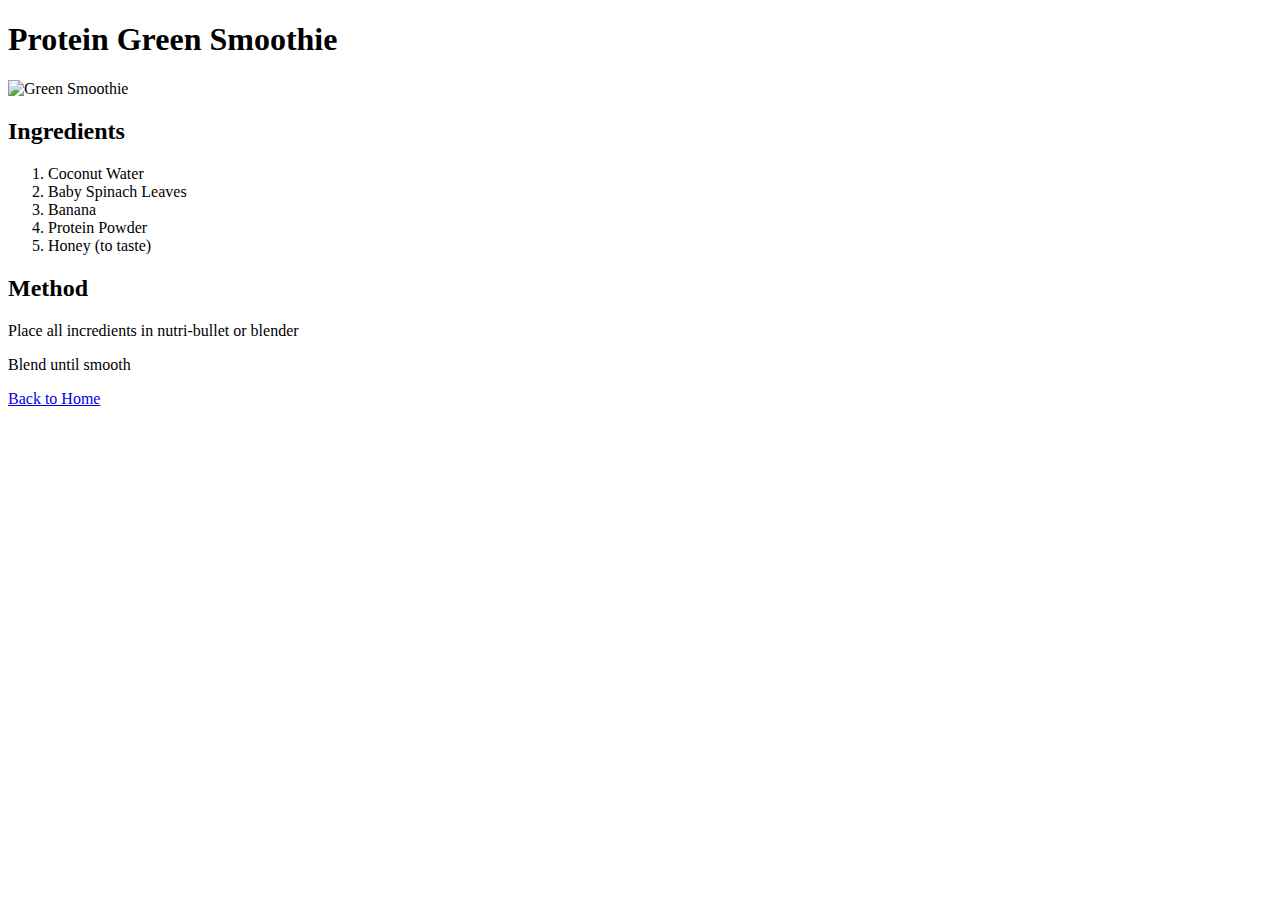
==== recipes/smoothie.html @ 3334b99f "Final version - added smoothie recipe" ====
<!DOCTYPE html>
<html lang="en">
<head>
    <meta charset="UTF-8">
    <meta name="viewport" content="width=<device-width>, initial-scale=1.0">
    <title>Protein Green Smoothie</title>
</head>
<body>
    <h1>Protein Green Smoothie</h1>
    <img height="400" alt="Green Smoothie" src="../images/smoothie.jpeg">
    <h2>Ingredients</h2>
    <ol>
        <li>Coconut Water</li>
        <li>Baby Spinach Leaves</li>
        <li>Banana</li>
        <li>Protein Powder</li>
        <li>Honey (to taste)</li>
    </ol>
    <h2>Method</h2>
    <p>Place all incredients in nutri-bullet or blender</p>
    <p>Blend until smooth</p>
    <p><a href="../index.html">Back to Home</a></p>
</body>
</html>
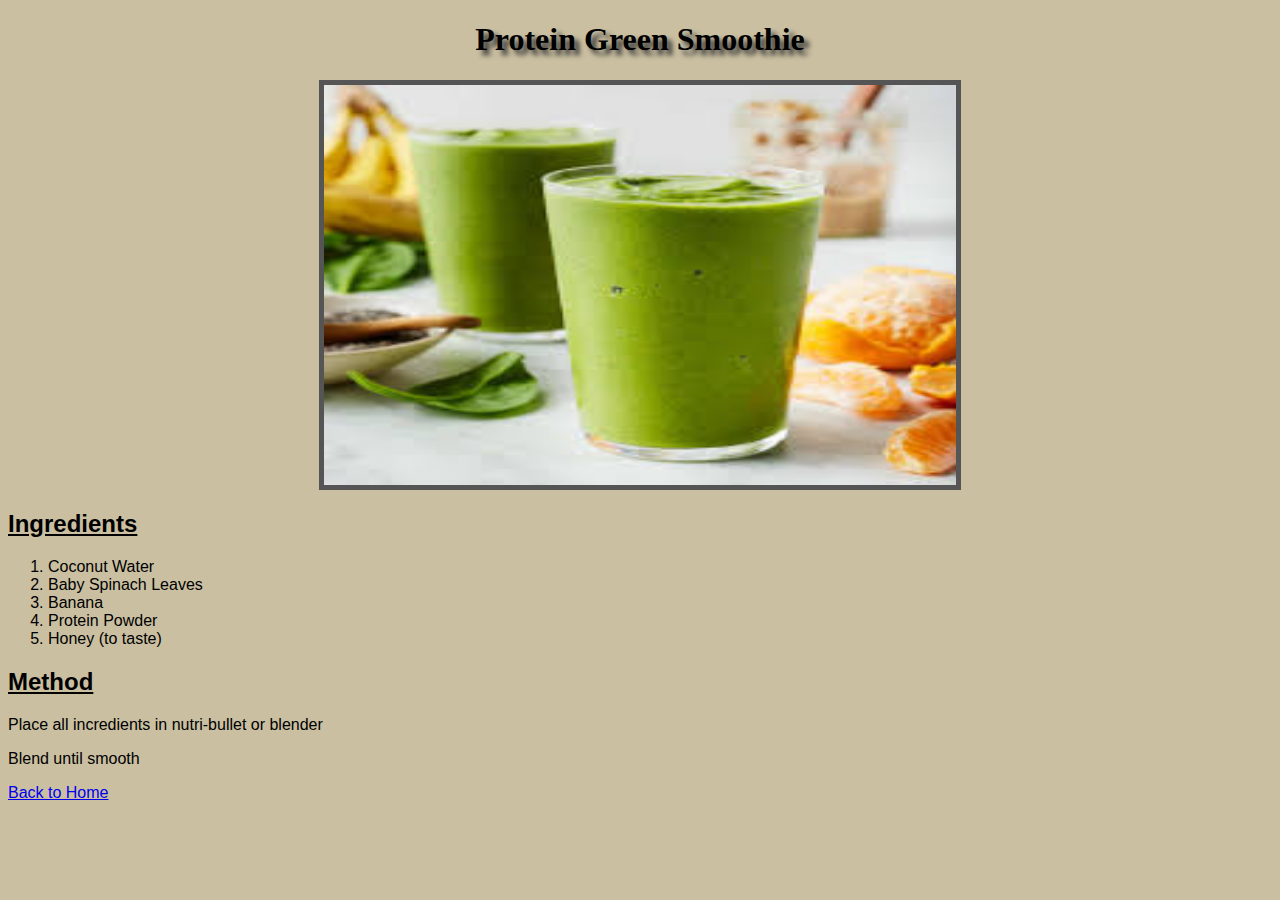
==== commit 97a0e89d: "Added css styling to all pages" ====
--- a/recipes/smoothie.html
+++ b/recipes/smoothie.html
@@ -4,6 +4,7 @@
     <meta charset="UTF-8">
     <meta name="viewport" content="width=<device-width>, initial-scale=1.0">
     <title>Protein Green Smoothie</title>
+    <link rel="stylesheet" href="../style.css">
 </head>
 <body>
     <h1>Protein Green Smoothie</h1>
--- a/style.css
+++ b/style.css
@@ -0,0 +1,27 @@
+* {
+    font-family: sans-serif;
+    background-color: #cabfa1;
+}
+
+h1 {
+    font-family: Garamond;
+    text-shadow: 5px 5px 5px #333333;
+    text-align: center;
+}
+
+h2 {
+    text-decoration-line: underline;
+    font-weight: bold;
+}
+
+img {
+        display: block;
+        margin-left: auto;
+        margin-right: auto;
+        width: 50%;
+        border: 5px solid #555;
+}
+
+li {
+    text-decoration-line: none;
+}
